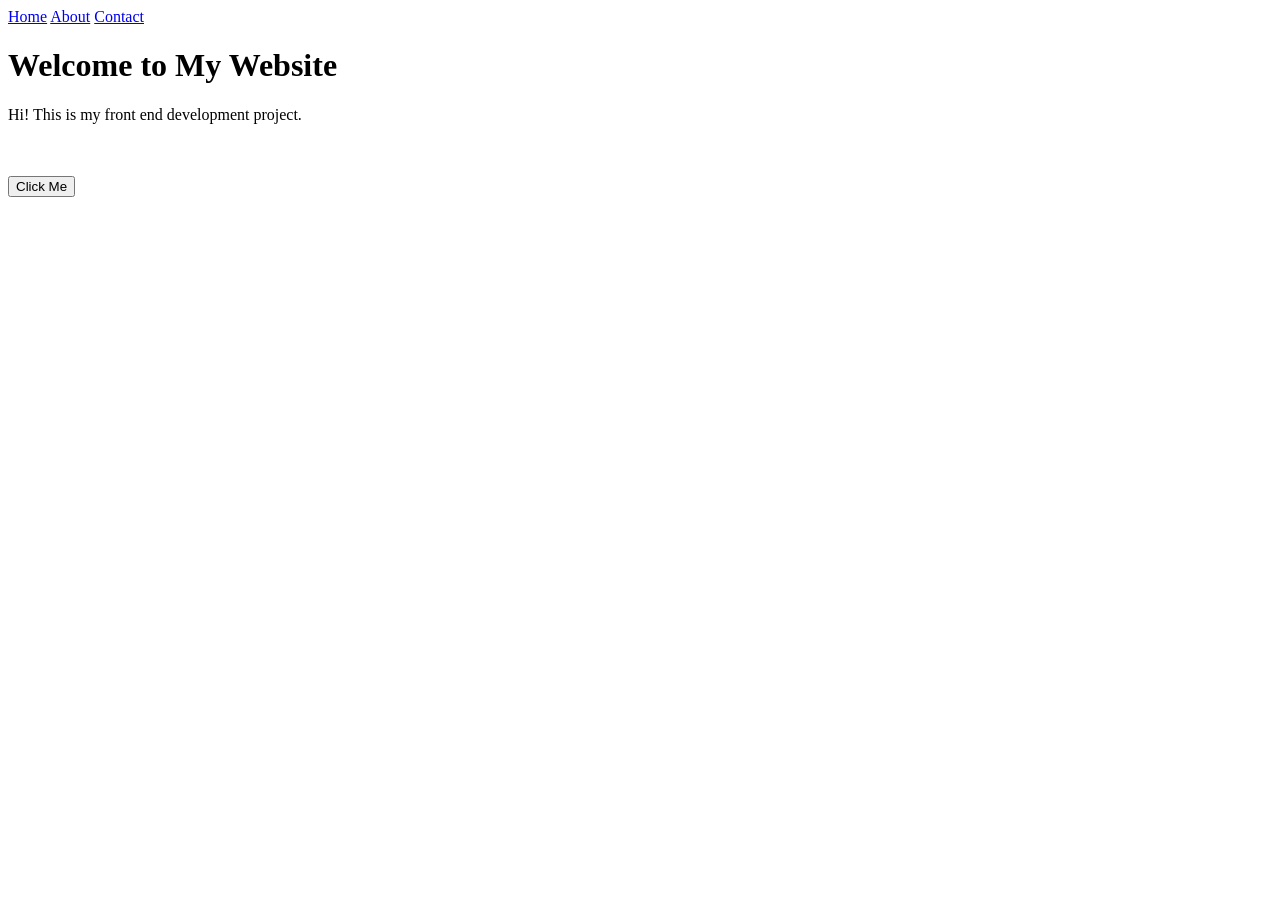
==== index.html @ 7ea60630 "finished website project" ====
<!DOCTYPE html>
<html>
<head>
    <title>My Website</title>
    <link rel="stylesheet" href="style.css">
</head>  

<body>
    <div class="navabar">
        <a href="index.html">Home</a>
        <a href="about.html">About</a>
        <a href="contact.html">Contact</a>
    </div>

<h1>Welcome to My Website</h1>
<p>Hi! This is my front end development project.</p>

<br><br>

<button onclick="showMessage()">Click Me</button>
<p id="message"></p>
<script src="script.js"></script>

</body>
</html>
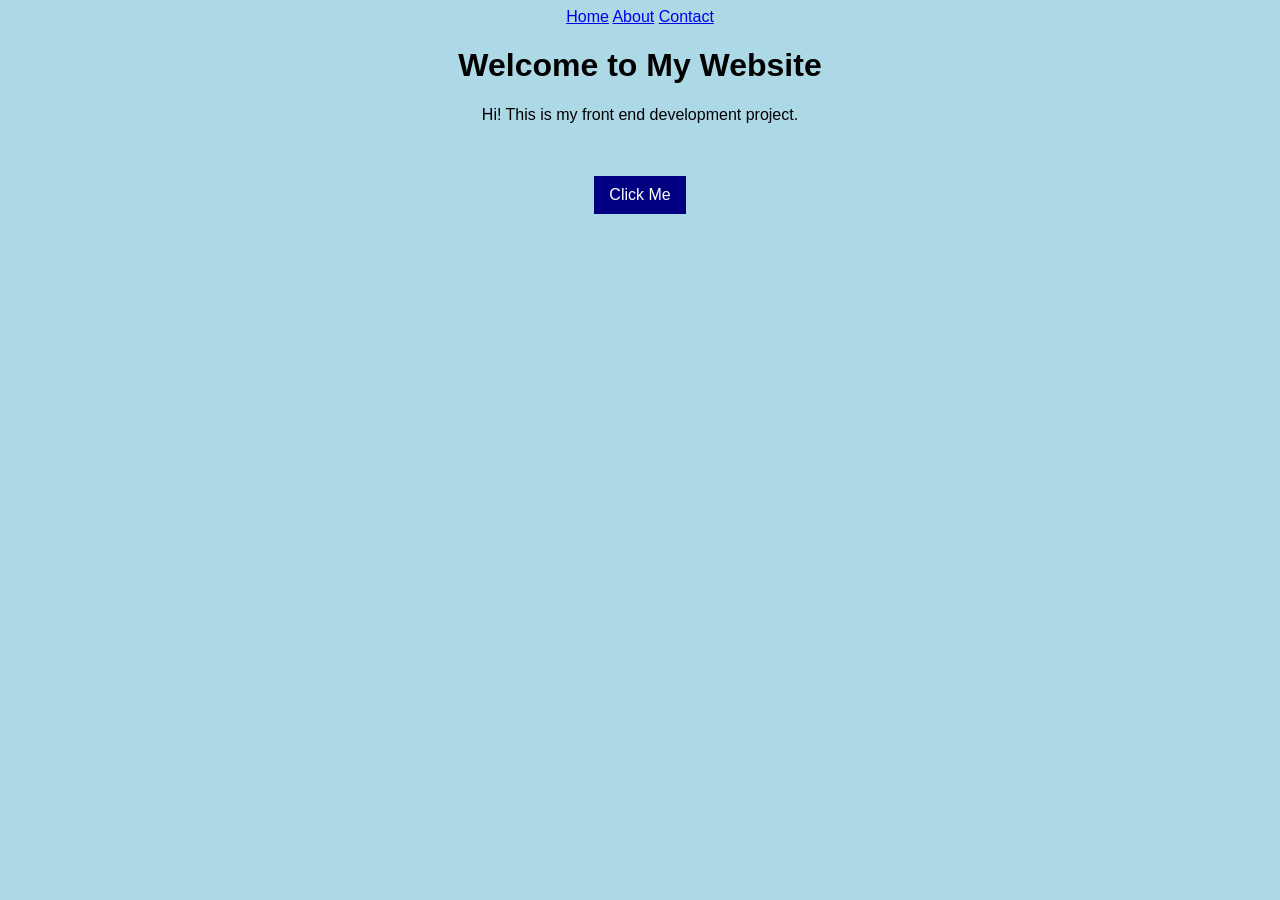
==== commit de6d2c83: "finished website project" ====
--- a/index.html
+++ b/index.html
@@ -12,14 +12,13 @@
         <a href="contact.html">Contact</a>
     </div>
 
-<h1>Welcome to My Website</h1>
-<p>Hi! This is my front end development project.</p>
+    <h1>Welcome to My Website</h1>
+    <p>Hi! This is my front end development project.</p>
 
-<br><br>
+    <br><br>
 
-<button onclick="showMessage()">Click Me</button>
-<p id="message"></p>
-<script src="script.js"></script>
-
+    <button onclick="showMessage()">Click Me</button>
+    <p id="message"></p>
+    <script src="script.js"></script>
 </body>
 </html>
--- a/style.css
+++ b/style.css
@@ -0,0 +1,37 @@
+body {
+    font-family: Arial;
+    text-align: center;
+    background-color: lightblue;
+}
+
+.navbar {
+    background-color: navy;
+    padding: 10px;
+}
+
+.navbar a {
+    color: white;
+    margin: 15px;
+    text-decoration: none;
+    font-weight: bold;
+}
+
+.navbar a:hover {
+    color: yellow;
+}
+
+img {
+    border-radius: 10px;
+}
+
+button {
+    padding: 10px 15px;
+    font-size: 16px;
+    background-color: navy;
+    color: white;
+    border: none;
+}
+
+button:hover {
+    background-color: darkblue;
+}
